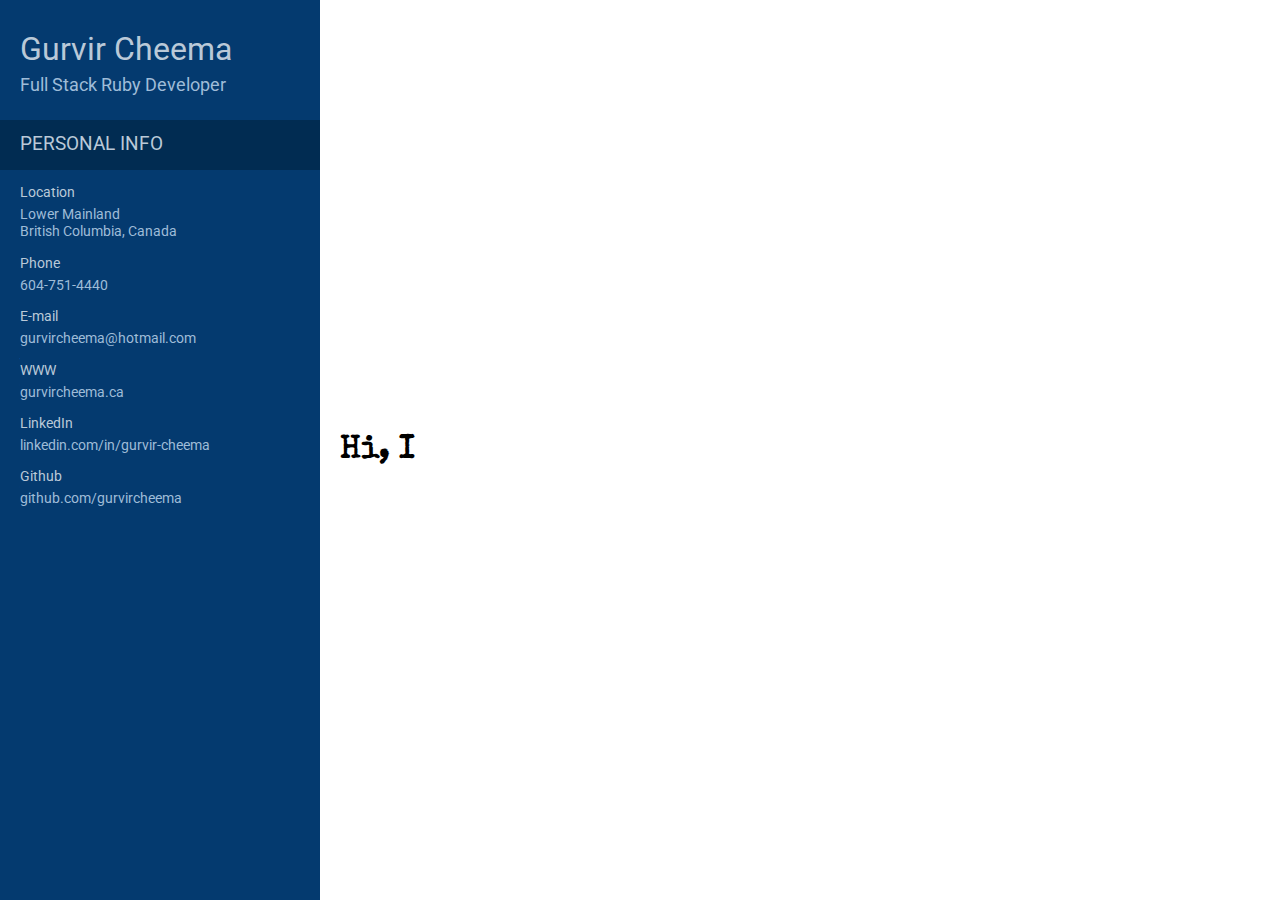
==== index.html @ 2eb39780 "Initial Commit" ====
<!DOCTYPE html5>
<html>
  <head>
    <title>Gurvir Cheema | Full Stack Developer</title>
    <meta name="viewport" content="width=device-width, initial-scale=1">
    <link href="https://fonts.googleapis.com/css?family=Roboto" rel="stylesheet">
    <link href="https://fonts.googleapis.com/css?family=Special+Elite" rel="stylesheet">
    <link rel="stylesheet" href="./css/index.css"></head>

    <script type="text/javascript">
      var TxtType = function(el, toRotate, period) {
        this.toRotate = toRotate;
        this.el = el;
        this.loopNum = 0;
        this.period = parseInt(period, 10) || 500;
        this.txt = '';
        this.tick();
        this.isDeleting = false;
      };

      TxtType.prototype.tick = function() {
        var i = this.loopNum % this.toRotate.length;
        var fullTxt = this.toRotate[i];

        if (this.isDeleting) {
        this.txt = fullTxt.substring(0, this.txt.length - 1);
        } else {
        this.txt = fullTxt.substring(0, this.txt.length + 1);
        }

        this.el.innerHTML = '<span class="wrap">'+this.txt+'</span>';

        var that = this;
        var delta = 200 - Math.random() * 100;

        if (this.isDeleting) { delta /= 2; }

        if (!this.isDeleting && this.txt === fullTxt) {
        delta = this.period;
        this.isDeleting = true;
        } else if (this.isDeleting && this.txt === '') {
        this.isDeleting = false;
        this.loopNum++;
        delta = 100;
        }

        setTimeout(function() {
        that.tick();
        }, delta);
      };

      window.onload = function() {
        var elements = document.getElementsByClassName('typewrite');
        for (var i=0; i<elements.length; i++) {
            var toRotate = elements[i].getAttribute('data-type');
            var period = elements[i].getAttribute('data-period');
            if (toRotate) {
              new TxtType(elements[i], JSON.parse(toRotate), period);
            }
        }
        // INJECT CSS
        var css = document.createElement("style");
        css.type = "text/css";
        css.innerHTML = ".typewrite > .wrap { border-right: 0.08em solid #fff}";
        document.body.appendChild(css);
      };
    </script>
  </head>
  <body>
    <div class="container">
      <div class="sidebar">
        <div class="name">Gurvir Cheema</div>
        <div class="job-title">Full Stack Ruby Developer</div>
        <div class="info-badge">Personal Info</div>
        <div class="info">
          <p class="info-label">Location</p>
          <p class="info-detail">
            Lower Mainland<br>
            British Columbia, Canada
          </p>
          <p class="info-label">Phone</p>
          <p class="info-detail">604-751-4440</p>
          <p class="info-label">E-mail</p>
          <p class="info-detail"><a href="mailto:gurvircheema@hotmail.com">gurvircheema@hotmail.com</a></p>
          <p class="info-label">WWW</p>
          <p class="info-detail"><a href="http://www.gurvircheema.ca/" target="_blank">gurvircheema.ca</a></p>
          <p class="info-label">LinkedIn</p>
          <p class="info-detail"><a href="https://www.linkedin.com/in/gurvir-cheema/" target="_blank">linkedin.com/in/gurvir-cheema</a></p>
          <p class="info-label">Github</p>
          <p class="info-detail"><a href="https://github.com/gurvircheema" target="_blank">github.com/gurvircheema</a></p>
        </div>
      </div>
      <div class="main-content">
        <div>
          <h1>
            <a href="" class="typewrite" data-period="1000" data-type='[ "Hi, I am Gurvir Cheema.", "I am Ruby on Rails Developer.", "I Love Front End Design.", "I Love to Develop." ]'>
              <span class="wrap"></span>
            </a>
          </h1>
        </div>
      </div>
    </div>
  </body>
</html>
---- css/index.css ----
a { text-decoration: none; }
html, body {
  padding: 0;
  margin: 0;
  height: 100%;
  font-family: 'Roboto', sans-serif;
}
.container {
  height: 100%;
  display: grid;
  grid-template-areas: "sidebar content";
  grid-template-rows: 100%;
  grid-template-columns: 25% 75%;
  grid-gap: 0;
}
.sidebar {
  grid-area: sidebar;
  background-color: #043a6f;
  color: #9fbcd8;
  padding: 20px 0;
  display: grid;
  grid-template-rows: 50px 50px 50px 360px auto;
  overflow: scroll;
}
.sidebar a {
  color: #9fbcd8;
}

.name {
  font-size: 2rem;
  padding: 10px 0 0 20px;
  color: #bac9d8;
}
.job-title{
  font-size: 1.1rem;
  padding: 5px 0 20px 20px;
  color: #9fbcd8;
}
.info-badge {
  padding: 12px 20px;
  background-color: #012c52;
  text-transform: uppercase;
  font-size: 1.2rem;
  color: #bac9d8;
}
.info {
  padding-left: 20px;
}
.info-label {
  margin-bottom: 5px;
  font-size: 0.9rem;
  color: #bac9d8;
}
.info-detail {
  margin-top: 0;
  font-size: 0.9rem;
  color: #9fbcd8;
}

.main-content {
  font-family: 'Special Elite', cursive;
  grid-area: content;
  align-items: center;
  padding: 20px;
  display: grid;
}
.main-content a {
  color: #000;
}

.resume {
  grid-area: content;
  padding: 20px;
  display: grid;
  overflow: scroll;
}

.resume a {
  color: #000;
}
.section-title {
  font-weight: bold;
  color: #1a3684;
  padding: 5px 0;
  font-size: 1.5rem;
  border-top: 2px solid #ddd;
  border-bottom: 2px solid #ddd;
  margin: 15px 0;
}

.details-section {
  display: grid;
  grid-template-areas: 'year details';
  grid-template-columns: 15% 85%;
}
.year {
  grid-area: year;
  float: right;
  padding-right: 20px;
  color: #3072b7cf;
}
.year-linebreak {
  display: block;
}
.details {
  grid-area: details;
}

.title {
  font-weight: bold;
  color: #0253a7;
}

.subtitle {
  font-weight: 400;
  color: #3072b7cf;
}

.body ul {
  padding-left: 20px;
  color: #444;
}

@media screen and (max-device-width: 968px) {
  .container {
    grid-template-columns: 30% 70%;
  }
}
@media screen and (max-device-width: 768px) {
  .info-badge {
    display: none;
  }
  .container {
    grid-template-areas: "sidebar" "content";
    grid-template-rows: 30% 70%;
    grid-template-columns: 100%;
  }
  .image-responsive {
    max-width: 150px;
    height: auto;
  }
  .profile-container {
    display: grid;
    grid-template-rows: 1fr;
    grid-template-columns: 30% 70%;
    align-items: center;
  }
  .name {
    font-size: 2rem;
    padding-bottom: 0;
  }
  .info {
    padding: 20px;
  }
  .info p {
    margin: 10 0 0 0;
  }
}
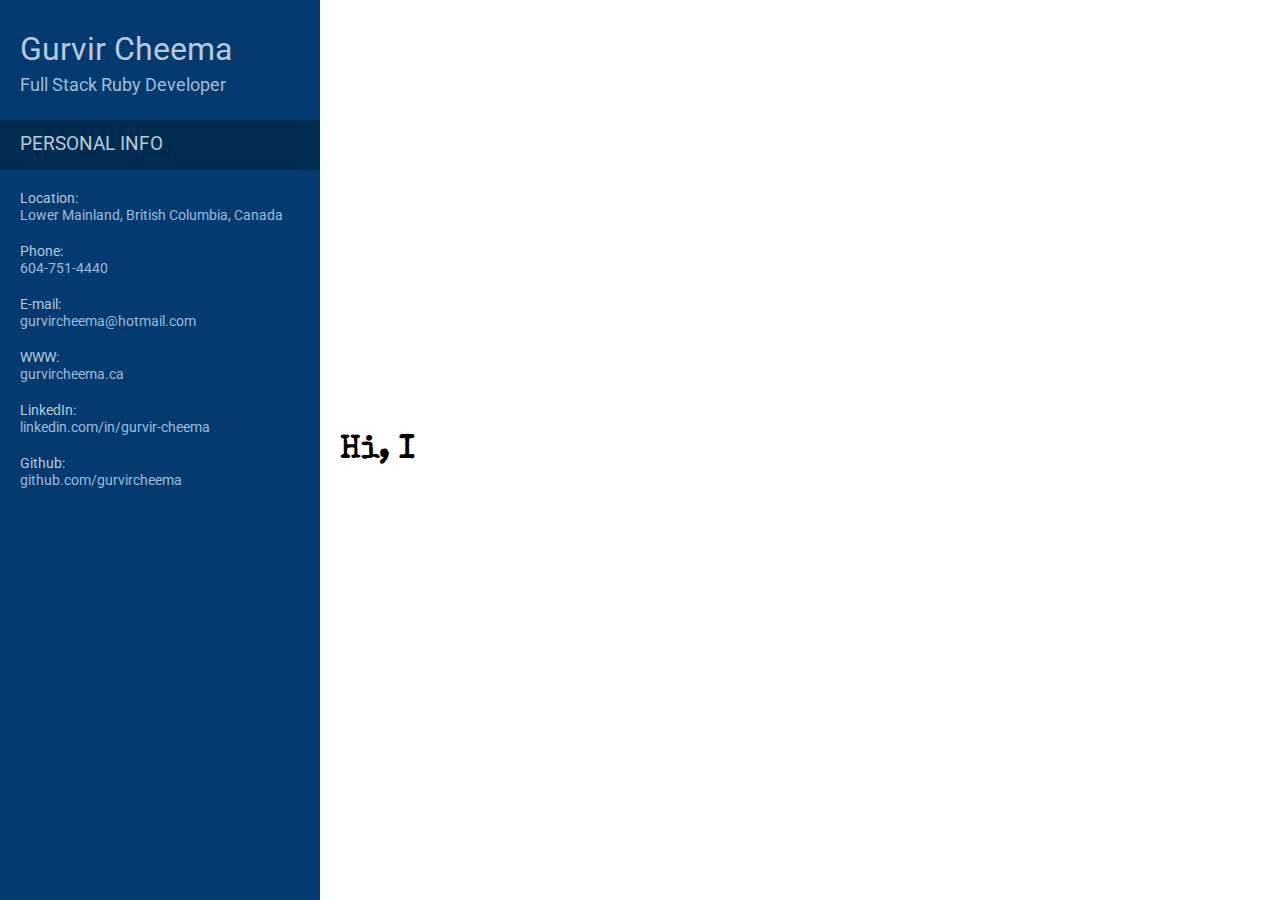
==== commit 6da086a4: "Make mobile friendly" ====
--- a/index.html
+++ b/index.html
@@ -3,9 +3,11 @@
   <head>
     <title>Gurvir Cheema | Full Stack Developer</title>
     <meta name="viewport" content="width=device-width, initial-scale=1">
-    <link href="https://fonts.googleapis.com/css?family=Roboto" rel="stylesheet">
+    <meta content="IE=edge" http-equiv="X-UA-Compatible">
+    <meta charset="utf-8">
+    <link href="https://fonts.googleapis.com/css?family=Roboto:300,400&amp;subset=cyrillic" rel="stylesheet">
     <link href="https://fonts.googleapis.com/css?family=Special+Elite" rel="stylesheet">
-    <link rel="stylesheet" href="./css/index.css"></head>
+    <link rel="stylesheet" href="css/index.css">
 
     <script type="text/javascript">
       var TxtType = function(el, toRotate, period) {
@@ -73,27 +75,29 @@
         <div class="job-title">Full Stack Ruby Developer</div>
         <div class="info-badge">Personal Info</div>
         <div class="info">
-          <p class="info-label">Location</p>
-          <p class="info-detail">
-            Lower Mainland<br>
-            British Columbia, Canada
-          </p>
-          <p class="info-label">Phone</p>
-          <p class="info-detail">604-751-4440</p>
-          <p class="info-label">E-mail</p>
-          <p class="info-detail"><a href="mailto:gurvircheema@hotmail.com">gurvircheema@hotmail.com</a></p>
-          <p class="info-label">WWW</p>
-          <p class="info-detail"><a href="http://www.gurvircheema.ca/" target="_blank">gurvircheema.ca</a></p>
-          <p class="info-label">LinkedIn</p>
-          <p class="info-detail"><a href="https://www.linkedin.com/in/gurvir-cheema/" target="_blank">linkedin.com/in/gurvir-cheema</a></p>
-          <p class="info-label">Github</p>
+          <div class="desktop">
+            <p class="info-label">Location:</p>
+            <p class="info-detail">
+              Lower Mainland,
+              British Columbia, Canada
+            </p><br>
+          </div>
+          <p class="info-label">Phone:</p>
+          <p class="info-detail">604-751-4440</p><br>
+          <p class="info-label">E-mail:</p>
+          <p class="info-detail"><a href="mailto:gurvircheema@hotmail.com">gurvircheema@hotmail.com</a></p><br>
+          <p class="info-label">WWW:</p>
+          <p class="info-detail"><a href="http://www.gurvircheema.ca/" target="_blank">gurvircheema.ca</a></p><br>
+          <p class="info-label">LinkedIn:</p>
+          <p class="info-detail"><a href="https://www.linkedin.com/in/gurvir-cheema/" target="_blank">linkedin.com/in/gurvir-cheema</a></p><br>
+          <p class="info-label">Github:</p>
           <p class="info-detail"><a href="https://github.com/gurvircheema" target="_blank">github.com/gurvircheema</a></p>
         </div>
       </div>
       <div class="main-content">
         <div>
           <h1>
-            <a href="" class="typewrite" data-period="1000" data-type='[ "Hi, I am Gurvir Cheema.", "I am Ruby on Rails Developer.", "I Love Front End Design.", "I Love to Develop." ]'>
+            <a href="" class="typewrite" data-period="1000" data-type='[ "Hi, I am Gurvir Cheema.", "I am Ruby on Rails Developer.", "I Love to Develop.", "I like learning New Things." ]'>
               <span class="wrap"></span>
             </a>
           </h1>
--- a/css/index.css
+++ b/css/index.css
@@ -44,15 +44,15 @@
   color: #bac9d8;
 }
 .info {
-  padding-left: 20px;
+  padding: 20px;
 }
 .info-label {
-  margin-bottom: 5px;
+  margin: 0;
   font-size: 0.9rem;
   color: #bac9d8;
 }
 .info-detail {
-  margin-top: 0;
+  margin: 0;
   font-size: 0.9rem;
   color: #9fbcd8;
 }
@@ -135,24 +135,26 @@
     grid-template-rows: 30% 70%;
     grid-template-columns: 100%;
   }
-  .image-responsive {
-    max-width: 150px;
-    height: auto;
-  }
-  .profile-container {
-    display: grid;
-    grid-template-rows: 1fr;
-    grid-template-columns: 30% 70%;
-    align-items: center;
+  .sidebar {
+    grid-template-rows: 50px 25px auto;
   }
   .name {
     font-size: 2rem;
     padding-bottom: 0;
   }
   .info {
-    padding: 20px;
+    padding: 0 20px;
+  }
+  .info-label {
+    display: inline-block;
+  }
+  .info-detail {
+    display: inline-block;
   }
   .info p {
     margin: 10 0 0 0;
   }
+  .desktop {
+    display: none;
+  }
 }